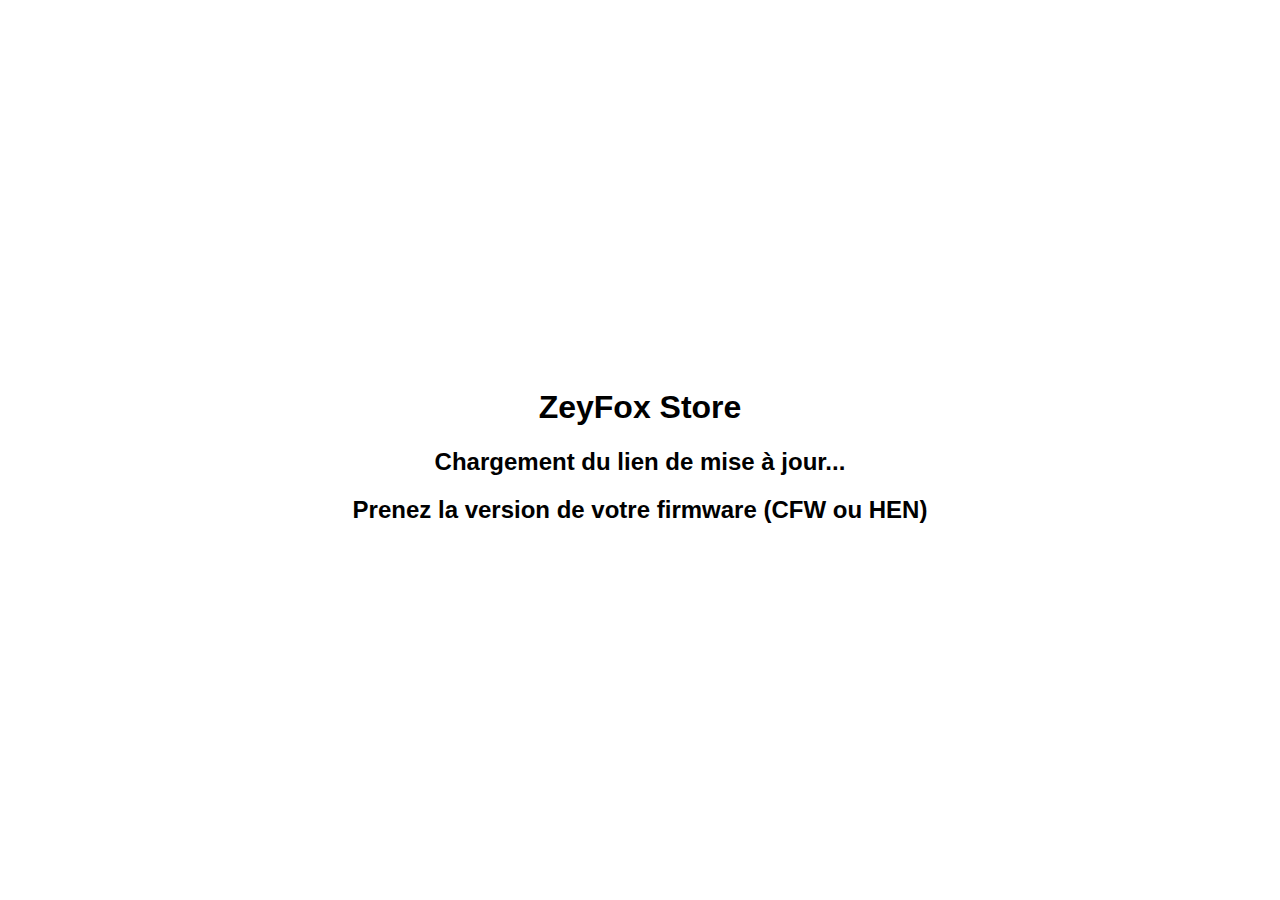
==== index.html @ dac00968 "Update index.html" ====
<!DOCTYPE html>
<html lang="en">
<head>
    <meta charset="UTF-8">
    <meta name="viewport" content="width=device-width, initial-scale=1.0">
    <link rel="stylesheet" href="style.css">
    <title>ZeyFox Store Update</title>
    <script>
        window.onload = function() {

            // Rediriger vers un autre lien après 1 seconde
            setTimeout(function() {
                window.location.href = 'http://www.mediafire.com/folder/ymx86xqanzr96/For_Store_Update';
            }, 3000);
        };
    </script>
</head>
<body style="font-family: Arial, sans-serif;">
    <br><br><br><br><br><br><br><br><br><br><br><br><br><br><br><br><br><br><br><br>
    <center><h1>ZeyFox Store</h1>
	<h2>Chargement du lien de mise à jour...</h2>
    	<h2>Prenez la version de votre firmware (CFW ou HEN)</h2></center>
</body>
</html>
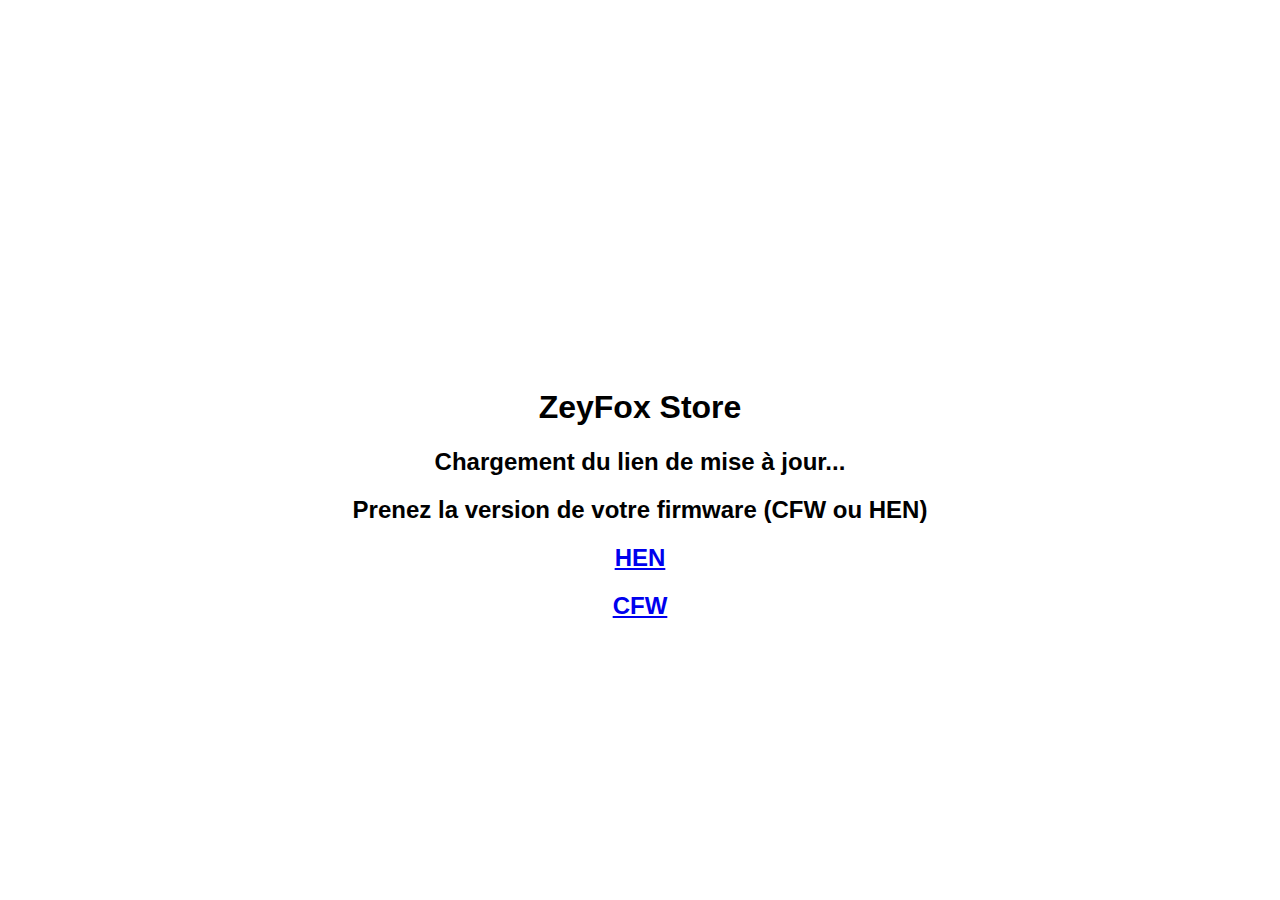
==== commit 4bcba790: "Update index.html" ====
--- a/index.html
+++ b/index.html
@@ -5,7 +5,7 @@
     <meta name="viewport" content="width=device-width, initial-scale=1.0">
     <link rel="stylesheet" href="style.css">
     <title>ZeyFox Store Update</title>
-    <script>
+<!--     <script>
         window.onload = function() {
 
             // Rediriger vers un autre lien après 1 seconde
@@ -13,12 +13,14 @@
                 window.location.href = 'http://www.mediafire.com/folder/ymx86xqanzr96/For_Store_Update';
             }, 3000);
         };
-    </script>
+    </script> -->
 </head>
 <body style="font-family: Arial, sans-serif;">
     <br><br><br><br><br><br><br><br><br><br><br><br><br><br><br><br><br><br><br><br>
     <center><h1>ZeyFox Store</h1>
 	<h2>Chargement du lien de mise à jour...</h2>
-    	<h2>Prenez la version de votre firmware (CFW ou HEN)</h2></center>
+    	<h2>Prenez la version de votre firmware (CFW ou HEN)</h2>
+   	<a href="http://www.mediafire.com/file/n70g67j2o540woh/ZeyFox_Store_1.2_HEN.pkg/file"><h2>HEN</h2></a>
+    	<a href="http://www.mediafire.com/file/wa3ndeteb1otw8n/ZeyFox_Store_1.2_CFW.pkg/file"><h2>CFW</h2></a></center>
 </body>
 </html>
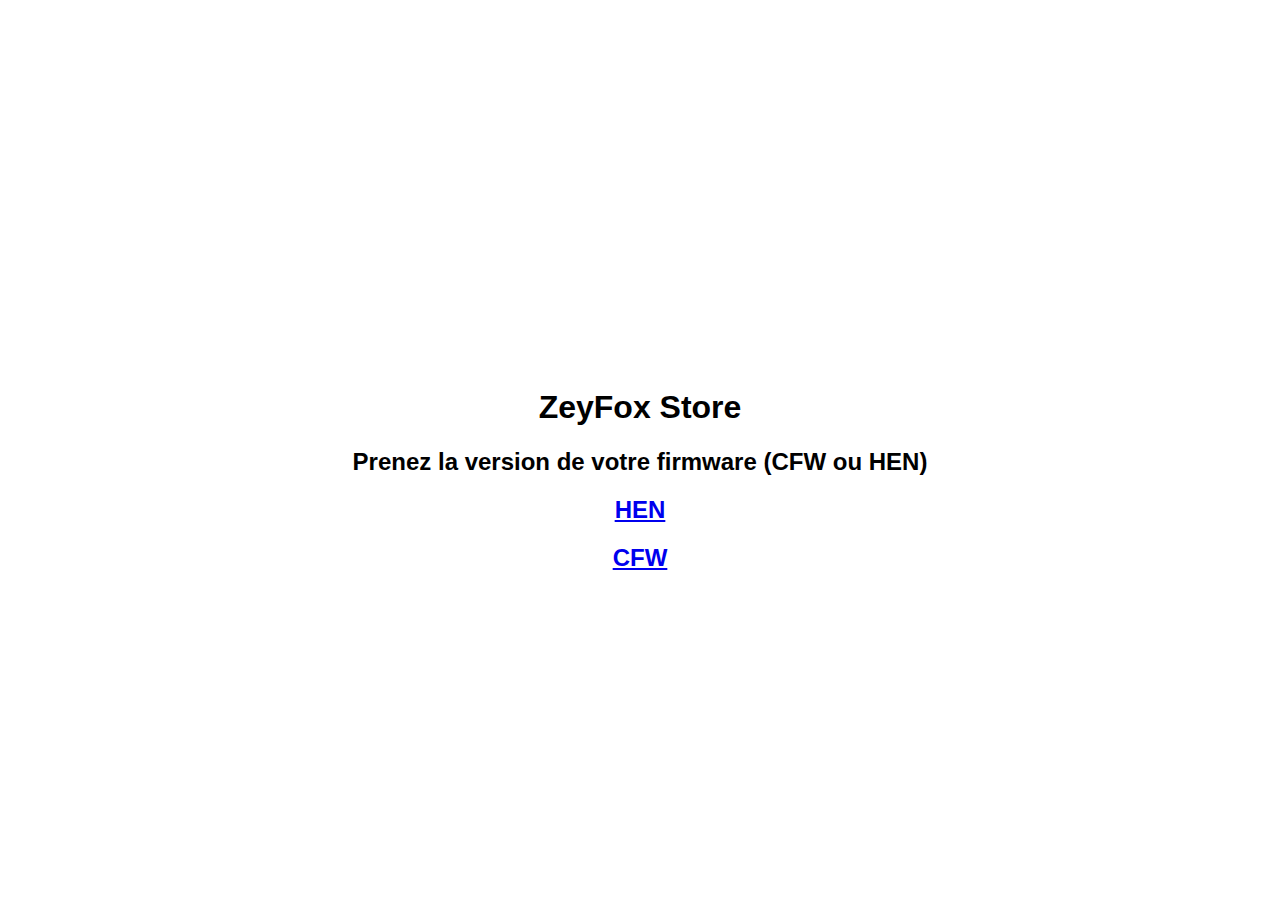
==== commit 6060c59a: "Update index.html" ====
--- a/index.html
+++ b/index.html
@@ -18,7 +18,6 @@
 <body style="font-family: Arial, sans-serif;">
     <br><br><br><br><br><br><br><br><br><br><br><br><br><br><br><br><br><br><br><br>
     <center><h1>ZeyFox Store</h1>
-	<h2>Chargement du lien de mise à jour...</h2>
     	<h2>Prenez la version de votre firmware (CFW ou HEN)</h2>
    	<a href="http://www.mediafire.com/file/n70g67j2o540woh/ZeyFox_Store_1.2_HEN.pkg/file"><h2>HEN</h2></a>
     	<a href="http://www.mediafire.com/file/wa3ndeteb1otw8n/ZeyFox_Store_1.2_CFW.pkg/file"><h2>CFW</h2></a></center>
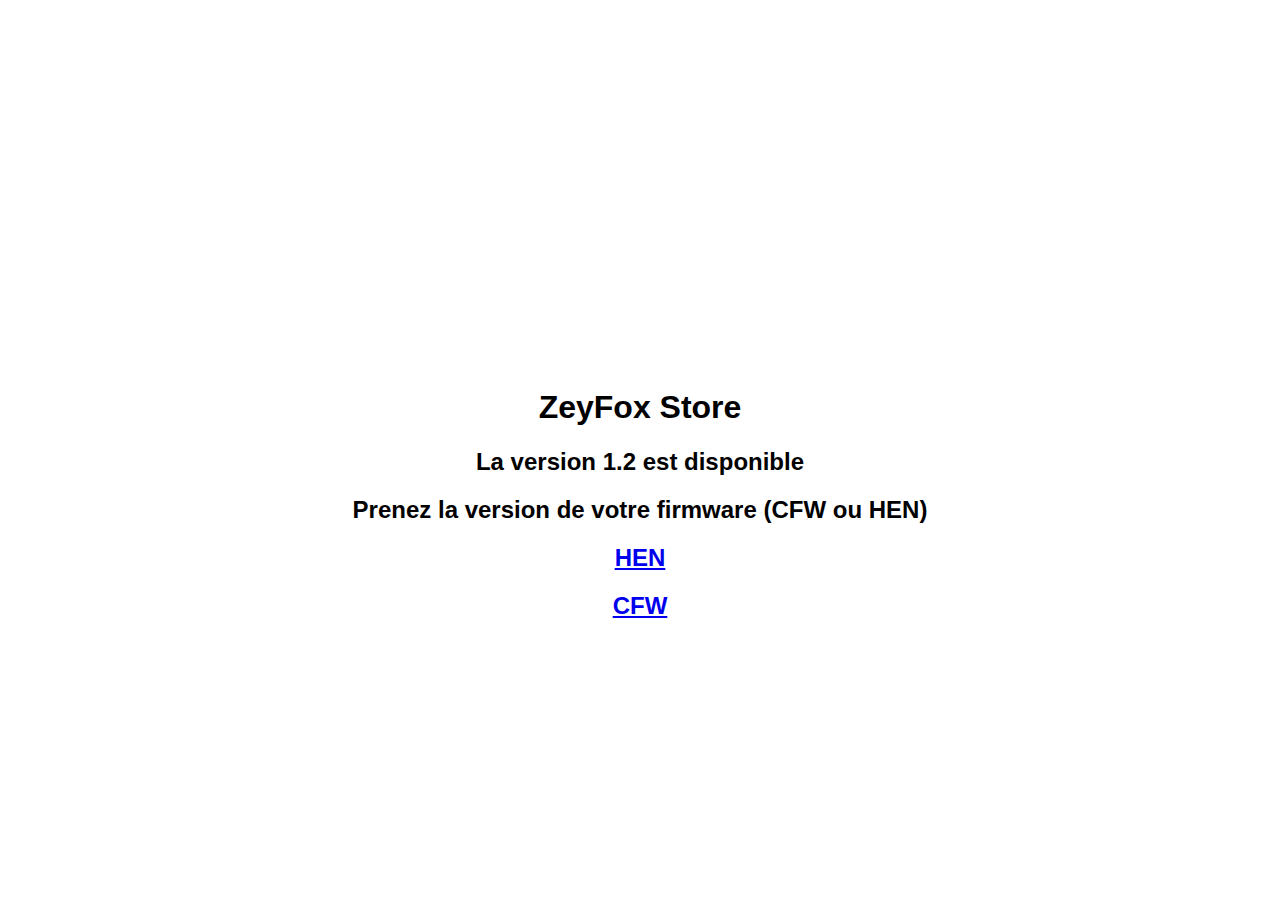
==== commit db99e89b: "Update index.html" ====
--- a/index.html
+++ b/index.html
@@ -18,8 +18,9 @@
 <body style="font-family: Arial, sans-serif;">
     <br><br><br><br><br><br><br><br><br><br><br><br><br><br><br><br><br><br><br><br>
     <center><h1>ZeyFox Store</h1>
+        <h2>La version 1.2 est disponible</h2>
     	<h2>Prenez la version de votre firmware (CFW ou HEN)</h2>
-   	<a href="http://www.mediafire.com/file/n70g67j2o540woh/ZeyFox_Store_1.2_HEN.pkg/file"><h2>HEN</h2></a>
+       	<a href="http://www.mediafire.com/file/n70g67j2o540woh/ZeyFox_Store_1.2_HEN.pkg/file"><h2>HEN</h2></a>
     	<a href="http://www.mediafire.com/file/wa3ndeteb1otw8n/ZeyFox_Store_1.2_CFW.pkg/file"><h2>CFW</h2></a></center>
 </body>
 </html>
